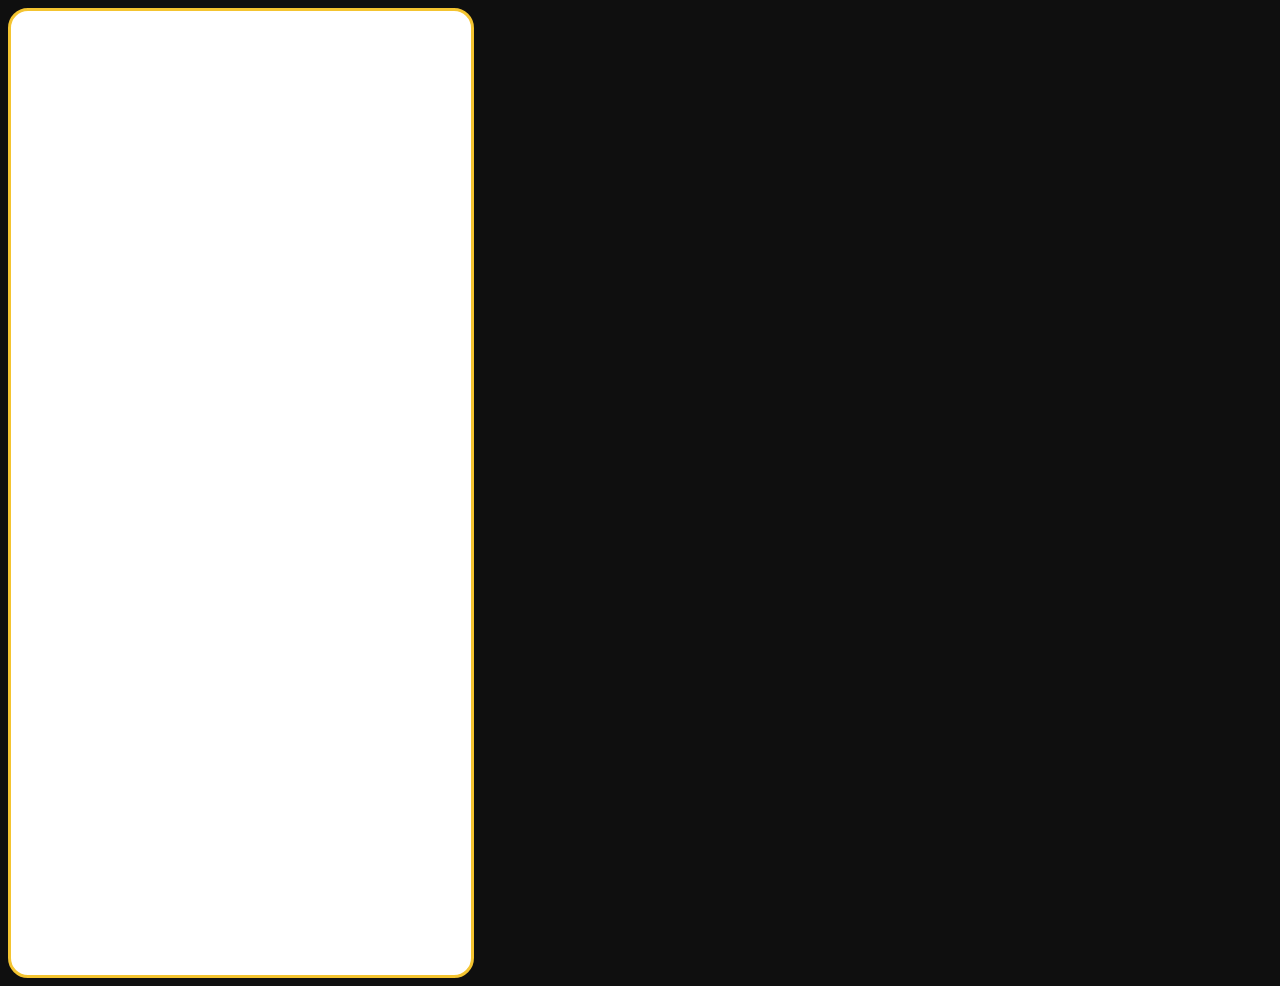
==== Cadastro de Profissionais/index.html @ 6c04cb91 "sla" ====
<!DOCTYPE html>
<html lang="pt-br">
<head>
    <meta charset="UTF-8">
    <meta name="viewport" content="width=device-width, initial-scale=1.0">
    <link rel="stylesheet" href="style.css">

    <link rel="preconnect" href="https://fonts.googleapis.com">
<link rel="preconnect" href="https://fonts.gstatic.com" crossorigin>
<link href="https://fonts.googleapis.com/css2?family=Kanit:ital,wght@0,100;0,200;0,300;0,400;0,500;0,600;0,700;0,800;0,900;1,100;1,200;1,300;1,400;1,500;1,600;1,700;1,800;1,900&display=swap" rel="stylesheet">

    <title>Cadastro de Profissionais</title>
</head>
<body>
    <div class="navegar"><nav></nav></div>

    <div class="container">
        <div class="box"></div>
    </div>
    
</body>
</html>
---- Cadastro de Profissionais/style.css ----
body{
    background-color: #0f0f0f;
}

.kanit-thin {
  font-family: "Kanit", sans-serif;
  font-weight: 100;
  font-style: normal;
}
.container{
    display: flex;
    height: 900px;
    width: 100%;
  max-width: 420px;
  background: #fff;
  border: 3px solid #f4c430;   /* borda amarela */
  border-radius: 20px;
  padding: 24px 20px 40px;
  align-items: center; 
  gap: 16px;
}
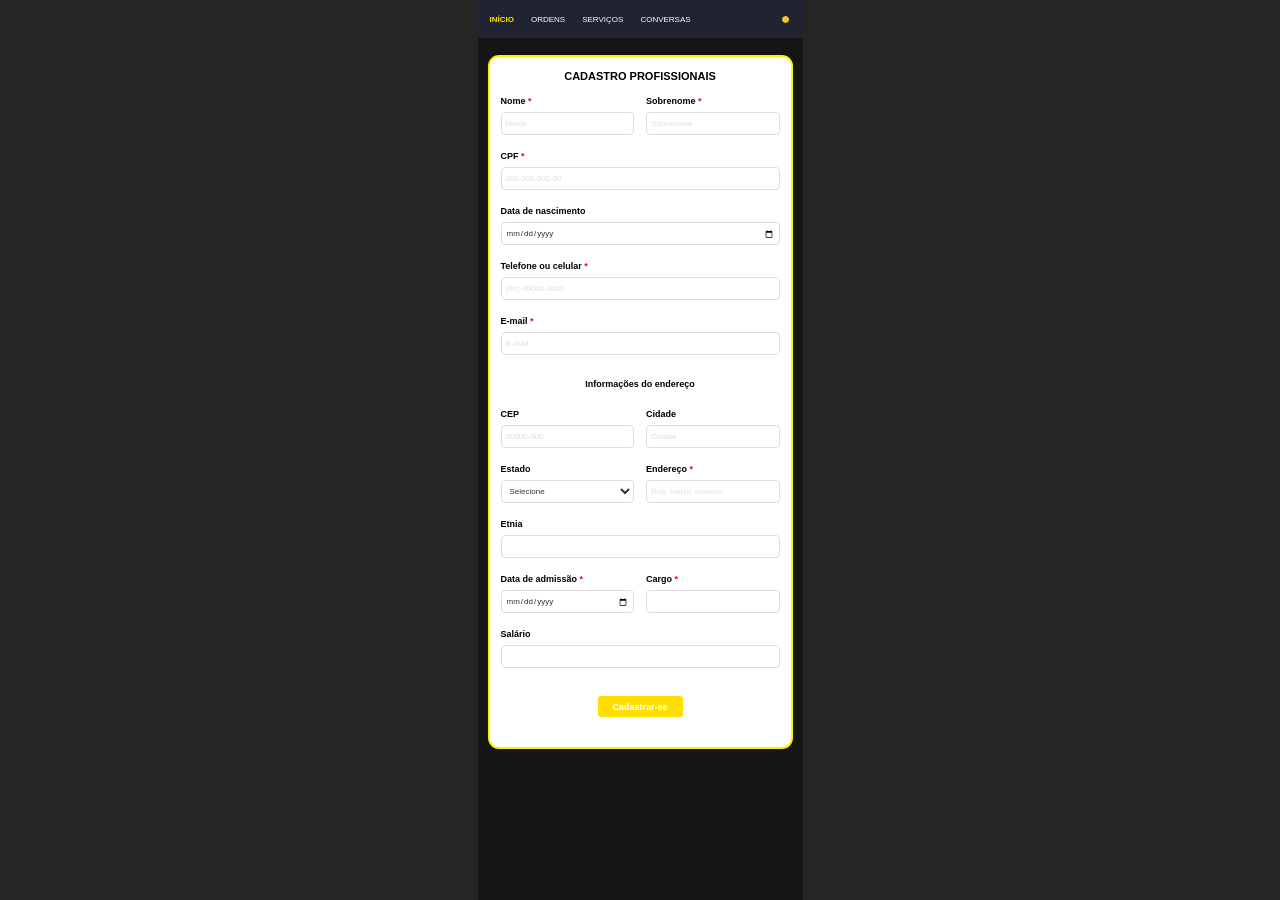
==== commit 006a4bdb: "cadastro profissionais" ====
--- a/Cadastro de Profissionais/index.html
+++ b/Cadastro de Profissionais/index.html
@@ -1,22 +1,130 @@
+
 <!DOCTYPE html>
-<html lang="pt-br">
+<html lang="pt-BR">
 <head>
     <meta charset="UTF-8">
     <meta name="viewport" content="width=device-width, initial-scale=1.0">
+    <title>Cadastro Profissional - Gerente</title>
     <link rel="stylesheet" href="style.css">
-
     <link rel="preconnect" href="https://fonts.googleapis.com">
 <link rel="preconnect" href="https://fonts.gstatic.com" crossorigin>
 <link href="https://fonts.googleapis.com/css2?family=Kanit:ital,wght@0,100;0,200;0,300;0,400;0,500;0,600;0,700;0,800;0,900;1,100;1,200;1,300;1,400;1,500;1,600;1,700;1,800;1,900&display=swap" rel="stylesheet">
 
-    <title>Cadastro de Profissionais</title>
 </head>
 <body>
-    <div class="navegar"><nav></nav></div>
 
-    <div class="container">
-        <div class="box"></div>
-    </div>
-    
+    <main class="pagina">
+        <header class="menu">
+            <nav>
+                <a href="#" class="ativo">INÍCIO</a>
+                <a href="#">ORDENS</a>
+                <a href="#">SERVIÇOS</a>
+                <a href="#">CONVERSAS</a>
+            </nav>
+
+            <div class="perfil">●</div>
+        </header>
+
+        <section class="formulario">
+            <h2>CADASTRO PROFISSIONAIS</h2>
+
+            <form>
+                <div class="campo-duplo">
+                    <div class="campo">
+                        <label for="nome">Nome <span>*</span></label>
+                        <input type="text" id="nome" placeholder="Nome" required>
+                    </div>
+
+                    <div class="campo">
+                        <label for="sobrenome">Sobrenome <span>*</span></label>
+                        <input type="text" id="sobrenome"
+                               placeholder="Sobrenome" required>
+                    </div>
+                </div>
+
+                <div class="campo">
+                    <label for="cpf">CPF <span>*</span></label>
+                    <input type="text" id="cpf" placeholder="000.000.000-00"
+                           maxlength="14" required>
+                </div>
+
+                <div class="campo">
+                    <label for="nascimento">Data de nascimento</label>
+                    <input type="date" id="nascimento">
+                </div>
+
+                <div class="campo">
+                    <label for="telefone">Telefone ou celular <span>*</span></label>
+                    <input type="tel" id="telefone"
+                           placeholder="(00) 00000-0000" required>
+                </div>
+
+                <div class="campo">
+                    <label for="email">E-mail <span>*</span></label>
+                    <input type="email" id="email" placeholder="E-mail" required>
+                </div>
+
+                <h3>Informações do endereço</h3>
+
+                <div class="campo-duplo">
+                    <div class="campo">
+                        <label for="cep">CEP</label>
+                        <input type="text" id="cep" placeholder="00000-000">
+                    </div>
+
+                    <div class="campo">
+                        <label for="cidade">Cidade</label>
+                        <input type="text" id="cidade" placeholder="Cidade">
+                    </div>
+                </div>
+
+                <div class="campo-duplo">
+                    <div class="campo">
+                        <label for="estado">Estado</label>
+                        <select id="estado">
+                            <option value="">Selecione</option>
+                            <option>SP</option>
+                            <option>RJ</option>
+                            <option>MG</option>
+                            <option>PR</option>
+                            <option>BA</option>
+                            <option>RS</option>
+                        </select>
+                    </div>
+
+                    <div class="campo">
+                        <label for="endereco">Endereço <span>*</span></label>
+                        <input type="text" id="endereco"
+                               placeholder="Rua, bairro, número" required>
+                    </div>
+                </div>
+
+                <div class="campo">
+                    <label for="etnia">Etnia</label>
+                    <input type="text" id="etnia">
+                </div>
+
+                <div class="campo-duplo">
+                    <div class="campo">
+                        <label for="admissao">Data de admissão <span>*</span></label>
+                        <input type="date" id="admissao" required>
+                    </div>
+
+                    <div class="campo">
+                        <label for="cargo">Cargo <span>*</span></label>
+                        <input type="text" id="cargo" required>
+                    </div>
+                </div>
+
+                <div class="campo">
+                    <label for="salario">Salário</label>
+                    <input type="number" id="salario" step="0.01">
+                </div>
+
+                <button type="submit">Cadastrar-se</button>
+            </form>
+        </section>
+    </main>
+
 </body>
-</html>+</html>
--- a/Cadastro de Profissionais/style.css
+++ b/Cadastro de Profissionais/style.css
@@ -1,22 +1,155 @@
-body{
-    background-color: #0f0f0f;
+
+* {
+    margin: 0;
+    padding: 0;
+    box-sizing: border-box;
 }
 
-.kanit-thin {
-  font-family: "Kanit", sans-serif;
-  font-weight: 100;
-  font-style: normal;
-}
-.container{
-    display: flex;
-    height: 900px;
-    width: 100%;
-  max-width: 420px;
-  background: #fff;
-  border: 3px solid #f4c430;   /* borda amarela */
-  border-radius: 20px;
-  padding: 24px 20px 40px;
-  align-items: center; 
-  gap: 16px;
+body {
+    background-color: #252525;
+    font-family: Arial, Helvetica, sans-serif;
+    color: #000;
 }
 
+.pagina {
+    width: 100%;
+    max-width: 325px;
+    min-height: 100vh;
+    margin: 0 auto;
+    background-color: #151515;
+    padding-bottom: 30px;
+}
+.menu {
+    height: 38px;
+    background-color: #202432;
+    display: flex;
+    align-items: center;
+    justify-content: space-between;
+    padding: 0 12px;
+}
+
+.menu nav {
+    display: flex;
+    align-items: center;
+    gap: 17px;
+}
+
+.menu a {
+    color: #fff;
+    text-decoration: none;
+    font-size: 8px;
+}
+
+.menu a.ativo {
+    color: #ffdf00;
+    font-weight: bold;
+}
+
+
+.perfil { color: #f4c430; }
+{
+  position: absolute;      /* avatar separado, à direita */
+  right: 16px;
+  background: none;
+  border: 0;
+  color: #bbb;
+}
+
+.formulario {
+    width: calc(100% - 20px);
+    margin: 17px auto 0;
+    background-color: #fff;
+    border: 2px solid #fff000;
+    border-radius: 11px;
+    padding: 13px 11px 30px;
+}
+
+.formulario h2 {
+    text-align: center;
+    font-size: 11px;
+    margin-bottom: 14px;
+}
+
+.campo {
+    display: flex;
+    flex-direction: column;
+    min-width: 0;
+    margin-bottom: 16px;
+}
+
+.campo label {
+    font-size: 9px;
+    font-weight: bold;
+    margin-bottom: 6px;
+}
+
+.campo label span {
+    color: red;
+}
+
+.campo input,
+.campo select {
+    width: 100%;
+    height: 23px;
+    border: 1px solid #ddd;
+    border-radius: 4px;
+    padding: 4px;
+    background-color: #fff;
+    font-family: inherit;
+    font-size: 8px;
+    color: #333;
+    outline: none;
+}
+
+.campo input::placeholder {
+    color: #ddd;
+}
+
+.campo input:focus,
+.campo select:focus {
+    border: 2px solid #00d9f5;
+}
+
+.campo-duplo {
+    display: grid;
+    grid-template-columns: minmax(0, 1fr) minmax(0, 1fr);
+    gap: 12px;
+}
+
+.formulario h3 {
+    font-size: 9px;
+    text-align: center;
+    margin: 24px 0 20px;
+}
+
+button {
+    display: block;
+    margin: 28px auto 0;
+    width: 85px;
+    height: 21px;
+    background-color: #ffdf00;
+    color: #fff;
+    font-weight: bold;
+    font-size: 9px;
+    border: none;
+    border-radius: 3px;
+    cursor: pointer;
+}
+
+button:hover {
+    background-color: #e6c900;
+}
+
+@media (max-width: 350px) {
+    .menu nav {
+        gap: 10px;
+    }
+
+    .menu a {
+        font-size: 7px;
+    }
+
+    .campo-duplo {
+        gap: 8px;
+    }
+}
